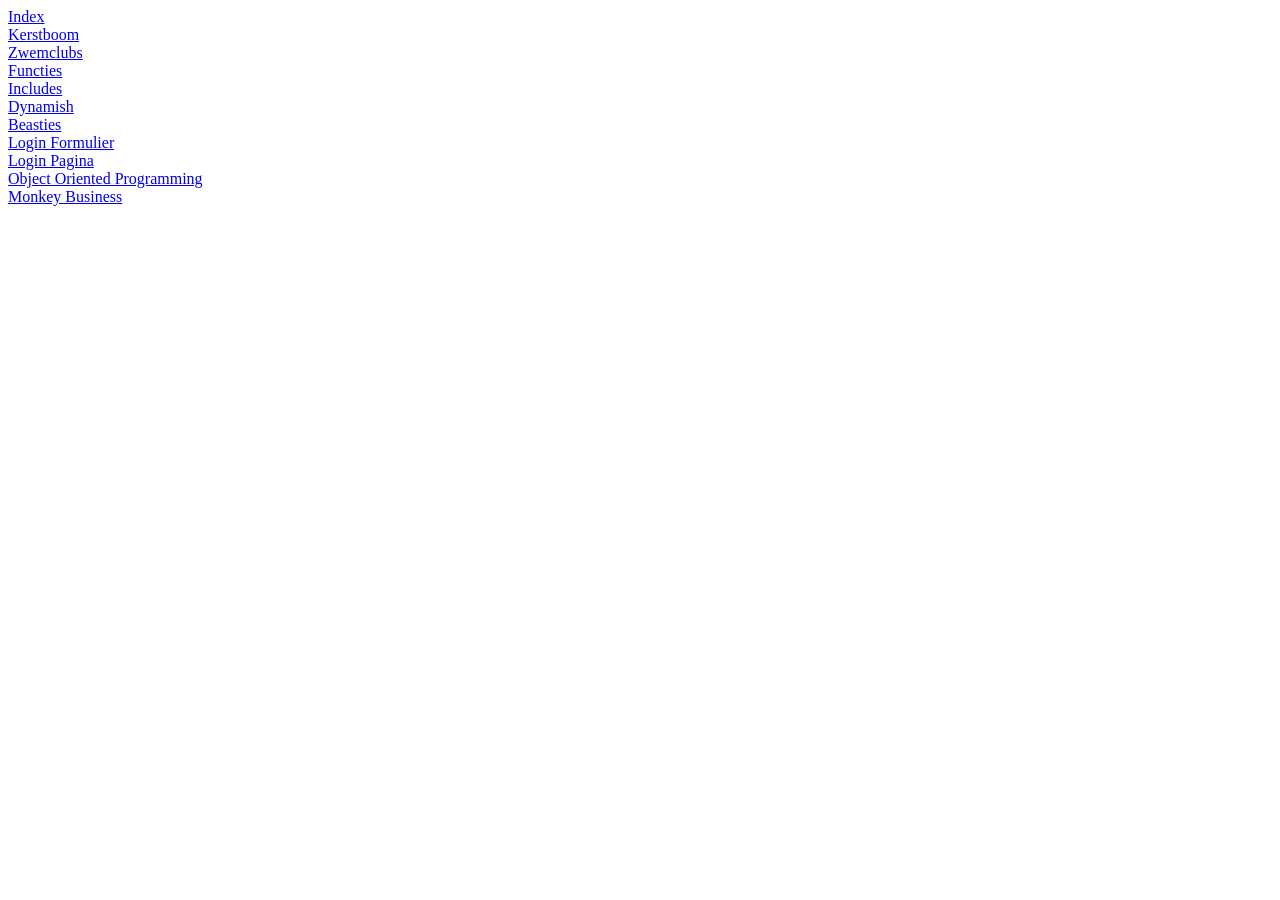
==== Opdrachtenphp/php.html @ 693c2b4f "Add files via upload" ====
<!DOCTYPE html>
<html>
  <head>
    <title>Anwars index php</title>
    <link rel="stylesheet" type="text/css" href="index.css">
  </head>
  <body>

  <a href="phpbegincursus"> Index </a> 
  <br>
  <a href="phpbegincursus/main.php"> Kerstboom </a> 
  <br>
  <a href="phpbegincursus/zwemclubs.php"> Zwemclubs </a> 
  <br>
  <a href="phpbegincursus/functies.php"> Functies </a>
  <br>
  <a href="phpbegincursus/include/main.php"> Includes </a>
  <br>
  <a href="phpbegincursus/Dynamisch_Form/dynamisch.php"> Dynamish </a>
  <br>
  <a href="phpbegincursus/beasties_form/beasties.php"> Beasties </a>
  <br>
  <a href="phpbegincursus/loginFormulier.php"> Login Formulier </a>
  <br>
  <a href="phpbegincursus/login/login.php"> Login Pagina </a>
  <br>
  <a href="phpbegincursus/class_method/index.php"> Object Oriented Programming </a>
  <br>
  <a href="phpbegincursus/monkeybusiness.php"> Monkey Business </a>
  <br>


  </body>
</html>
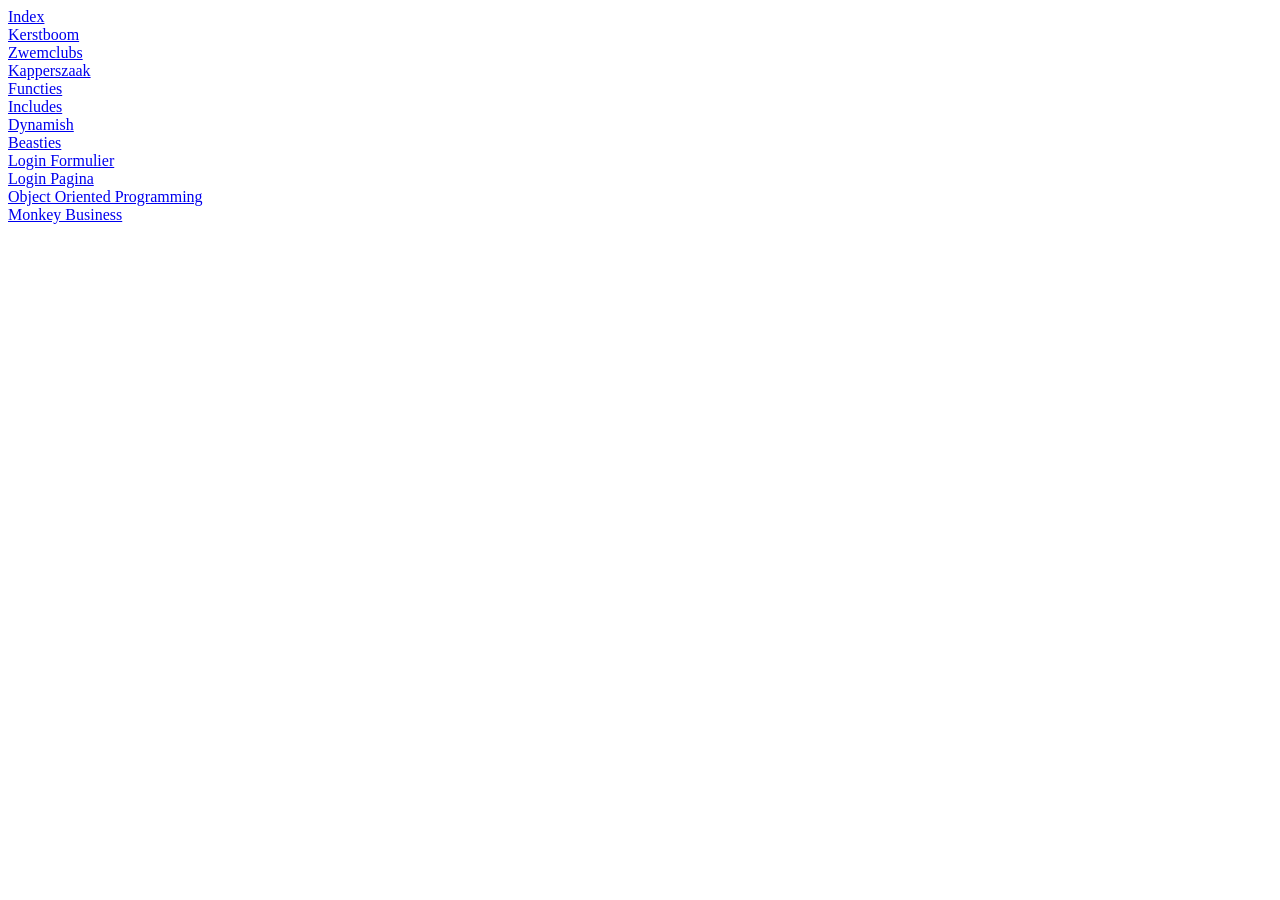
==== commit 2259fd7b: "no message" ====
--- a/Opdrachtenphp/php.html
+++ b/Opdrachtenphp/php.html
@@ -11,6 +11,8 @@
   <a href="phpbegincursus/main.php"> Kerstboom </a> 
   <br>
   <a href="phpbegincursus/zwemclubs.php"> Zwemclubs </a> 
+  <br>
+  <a href="phpbegincursus/kapperszaak.php"> Kapperszaak </a> 
   <br>
   <a href="phpbegincursus/functies.php"> Functies </a>
   <br>
@@ -26,7 +28,7 @@
   <br>
   <a href="phpbegincursus/class_method/index.php"> Object Oriented Programming </a>
   <br>
-  <a href="phpbegincursus/monkeybusiness.php"> Monkey Business </a>
+  <a href="phpbegincursus/monkeybusiness/monkeybusiness.php"> Monkey Business </a>
   <br>
 
 
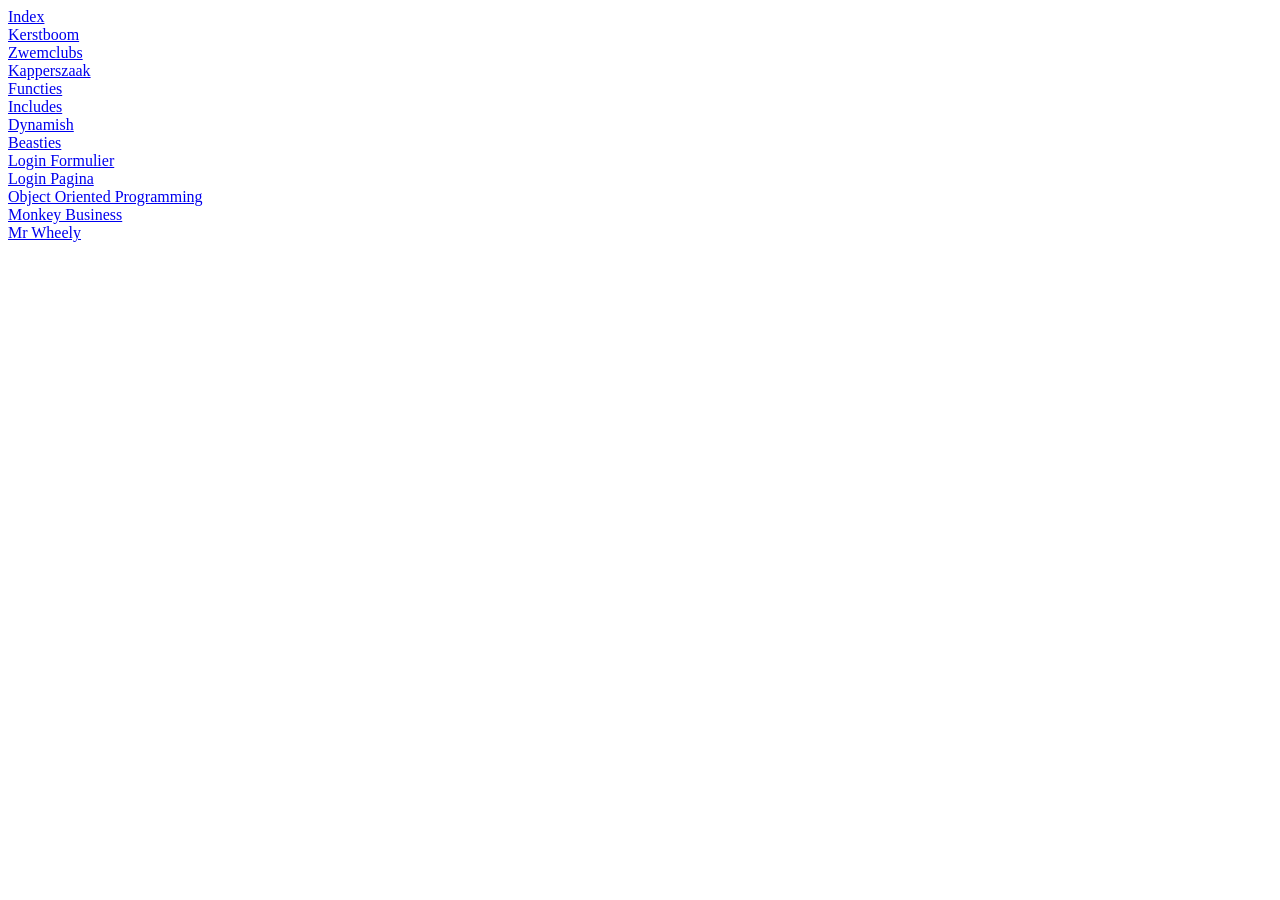
==== commit e44fd39d: "no message" ====
--- a/Opdrachtenphp/php.html
+++ b/Opdrachtenphp/php.html
@@ -30,6 +30,8 @@
   <br>
   <a href="phpbegincursus/monkeybusiness/monkeybusiness.php"> Monkey Business </a>
   <br>
+  <a href="phpbegincursus/mrwheely/auto.php"> Mr Wheely </a>
+  <br>
 
 
   </body>
